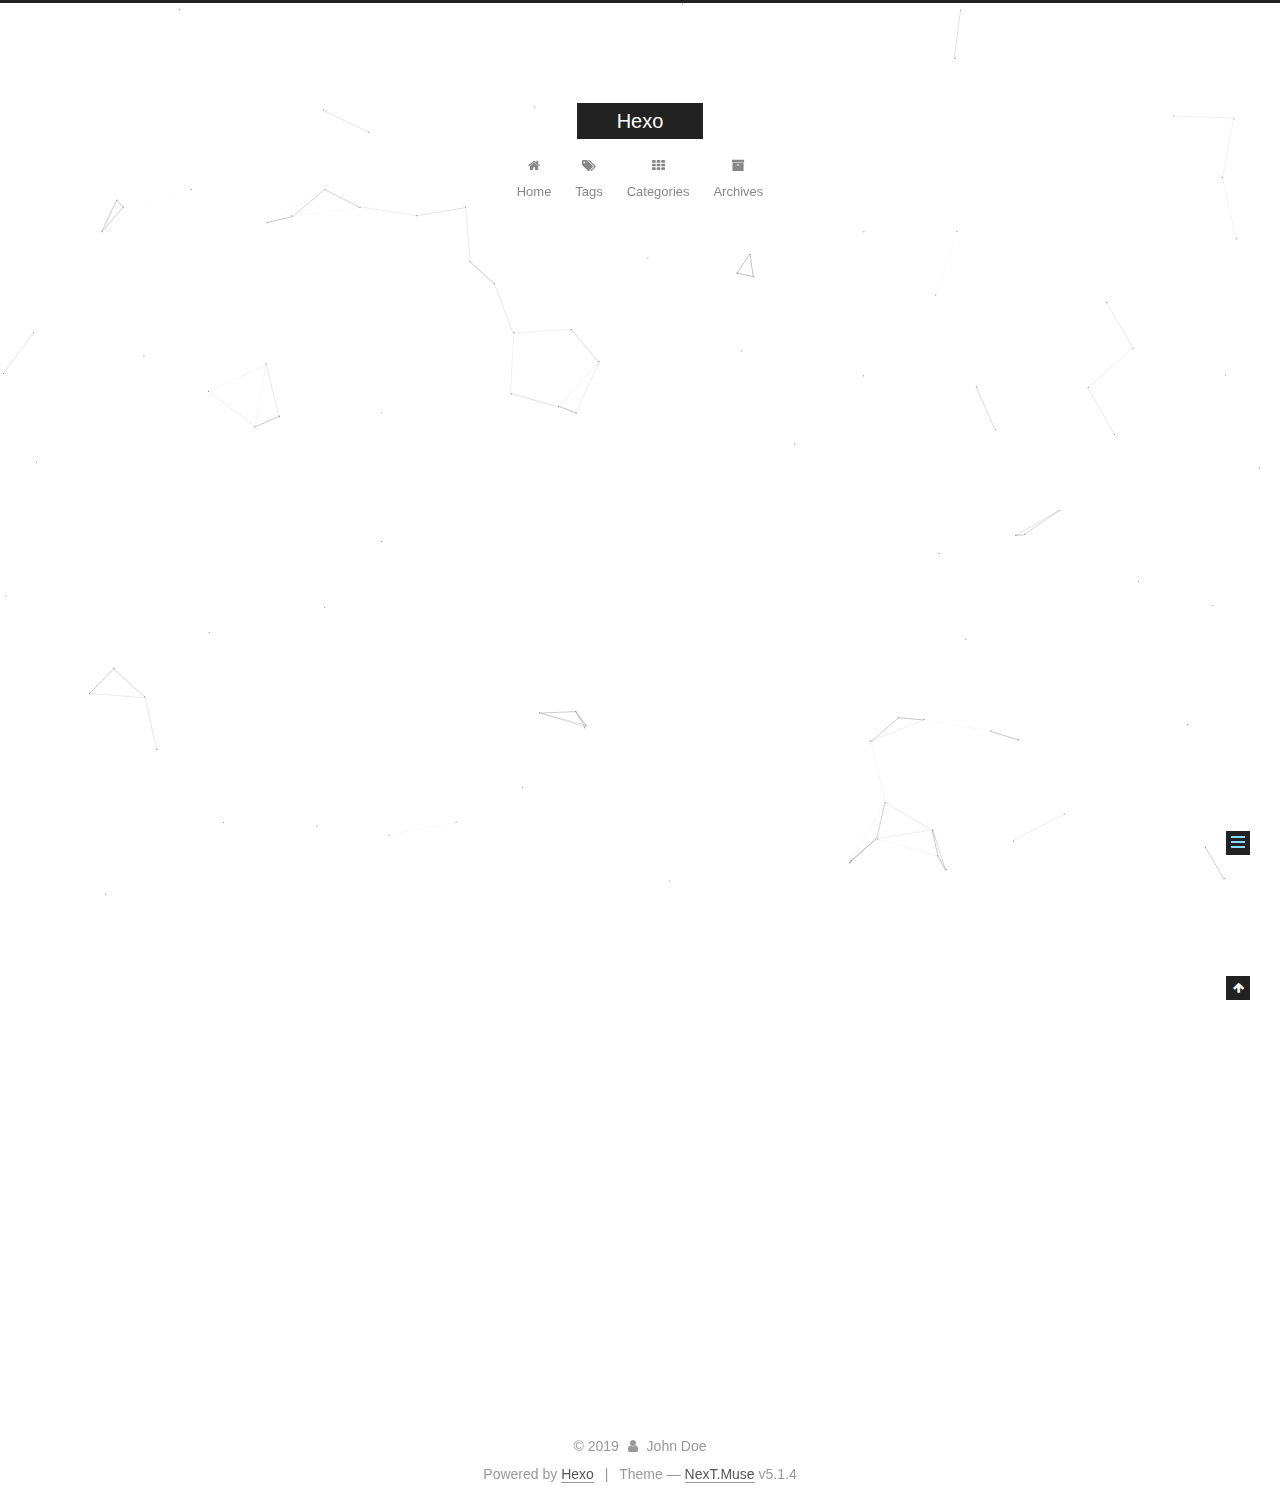
==== 2019/06/23/hello-world/index.html @ 5295f9d5 "Site updated: 2019-06-24 09:49:58" ====
<!DOCTYPE html>



  


<html class="theme-next muse use-motion" lang>
<head><meta name="generator" content="Hexo 3.9.0">
  <meta charset="UTF-8">
<meta http-equiv="X-UA-Compatible" content="IE=edge">
<meta name="viewport" content="width=device-width, initial-scale=1, maximum-scale=1">
<meta name="theme-color" content="#222">









<meta http-equiv="Cache-Control" content="no-transform">
<meta http-equiv="Cache-Control" content="no-siteapp">
















  
  
  <link href="/lib/fancybox/source/jquery.fancybox.css?v=2.1.5" rel="stylesheet" type="text/css">







<link href="/lib/font-awesome/css/font-awesome.min.css?v=4.6.2" rel="stylesheet" type="text/css">

<link href="/css/main.css?v=5.1.4" rel="stylesheet" type="text/css">


  <link rel="apple-touch-icon" sizes="180x180" href="/images/apple-touch-icon-next.png?v=5.1.4">


  <link rel="icon" type="image/png" sizes="32x32" href="/images/favicon-32x32-next.png?v=5.1.4">


  <link rel="icon" type="image/png" sizes="16x16" href="/images/favicon-16x16-next.png?v=5.1.4">


  <link rel="mask-icon" href="/images/logo.svg?v=5.1.4" color="#222">





  <meta name="keywords" content="Hexo, NexT">










<meta name="description" content="Welcome to Hexo! This is your very first post. Check documentation for more info. If you get any problems when using Hexo, you can find the answer in troubleshooting or you can ask me on GitHub. Quick">
<meta property="og:type" content="article">
<meta property="og:title" content="Hello World">
<meta property="og:url" content="http://yoursite.com/2019/06/23/hello-world/index.html">
<meta property="og:site_name" content="Hexo">
<meta property="og:description" content="Welcome to Hexo! This is your very first post. Check documentation for more info. If you get any problems when using Hexo, you can find the answer in troubleshooting or you can ask me on GitHub. Quick">
<meta property="og:locale" content="default">
<meta property="og:updated_time" content="2019-06-23T14:45:37.223Z">
<meta name="twitter:card" content="summary">
<meta name="twitter:title" content="Hello World">
<meta name="twitter:description" content="Welcome to Hexo! This is your very first post. Check documentation for more info. If you get any problems when using Hexo, you can find the answer in troubleshooting or you can ask me on GitHub. Quick">



<script type="text/javascript" id="hexo.configurations">
  var NexT = window.NexT || {};
  var CONFIG = {
    root: '/',
    scheme: 'Muse',
    version: '5.1.4',
    sidebar: {"position":"left","display":"post","offset":12,"b2t":false,"scrollpercent":false,"onmobile":false},
    fancybox: true,
    tabs: true,
    motion: {"enable":true,"async":false,"transition":{"post_block":"fadeIn","post_header":"slideDownIn","post_body":"slideDownIn","coll_header":"slideLeftIn","sidebar":"slideUpIn"}},
    duoshuo: {
      userId: '0',
      author: 'Author'
    },
    algolia: {
      applicationID: '',
      apiKey: '',
      indexName: '',
      hits: {"per_page":10},
      labels: {"input_placeholder":"Search for Posts","hits_empty":"We didn't find any results for the search: ${query}","hits_stats":"${hits} results found in ${time} ms"}
    }
  };
</script>



  <link rel="canonical" href="http://yoursite.com/2019/06/23/hello-world/">





  <title>Hello World | Hexo</title>
  








</head>

<body itemscope itemtype="http://schema.org/WebPage" lang="default">

  
  
    
  

  <div class="container sidebar-position-left page-post-detail">
    <div class="headband"></div>

    <header id="header" class="header" itemscope itemtype="http://schema.org/WPHeader">
      <div class="header-inner"><div class="site-brand-wrapper">
  <div class="site-meta ">
    

    <div class="custom-logo-site-title">
      <a href="/" class="brand" rel="start">
        <span class="logo-line-before"><i></i></span>
        <span class="site-title">Hexo</span>
        <span class="logo-line-after"><i></i></span>
      </a>
    </div>
      
        <p class="site-subtitle"></p>
      
  </div>

  <div class="site-nav-toggle">
    <button>
      <span class="btn-bar"></span>
      <span class="btn-bar"></span>
      <span class="btn-bar"></span>
    </button>
  </div>
</div>

<nav class="site-nav">
  

  
    <ul id="menu" class="menu">
      
        
        <li class="menu-item menu-item-home">
          <a href="/" rel="section">
            
              <i class="menu-item-icon fa fa-fw fa-home"></i> <br>
            
            Home
          </a>
        </li>
      
        
        <li class="menu-item menu-item-tags">
          <a href="/tags" rel="section">
            
              <i class="menu-item-icon fa fa-fw fa-tags"></i> <br>
            
            Tags
          </a>
        </li>
      
        
        <li class="menu-item menu-item-categories">
          <a href="/categories" rel="section">
            
              <i class="menu-item-icon fa fa-fw fa-th"></i> <br>
            
            Categories
          </a>
        </li>
      
        
        <li class="menu-item menu-item-archives">
          <a href="/archives" rel="section">
            
              <i class="menu-item-icon fa fa-fw fa-archive"></i> <br>
            
            Archives
          </a>
        </li>
      

      
    </ul>
  

  
</nav>



 </div>
    </header>

    <main id="main" class="main">
      <div class="main-inner">
        <div class="content-wrap">
          <div id="content" class="content">
            

  <div id="posts" class="posts-expand">
    

  

  
  
  

  <article class="post post-type-normal" itemscope itemtype="http://schema.org/Article">
  
  
  
  <div class="post-block">
    <link itemprop="mainEntityOfPage" href="http://yoursite.com/2019/06/23/hello-world/">

    <span hidden itemprop="author" itemscope itemtype="http://schema.org/Person">
      <meta itemprop="name" content="John Doe">
      <meta itemprop="description" content>
      <meta itemprop="image" content="https://navianter.github.io/images/avatar.jpeg">
    </span>

    <span hidden itemprop="publisher" itemscope itemtype="http://schema.org/Organization">
      <meta itemprop="name" content="Hexo">
    </span>

    
      <header class="post-header">

        
        
          <h1 class="post-title" itemprop="name headline">Hello World</h1>
        

        <div class="post-meta">
          <span class="post-time">
            
              <span class="post-meta-item-icon">
                <i class="fa fa-calendar-o"></i>
              </span>
              
                <span class="post-meta-item-text">Posted on</span>
              
              <time title="Post created" itemprop="dateCreated datePublished" datetime="2019-06-23T22:45:37+08:00">
                2019-06-23
              </time>
            

            

            
          </span>

          

          
            
          

          
          
             <span id="/2019/06/23/hello-world/" class="leancloud_visitors" data-flag-title="Hello World">
               <span class="post-meta-divider">|</span>
               <span class="post-meta-item-icon">
                 <i class="fa fa-eye"></i>
               </span>
               
                 <span class="post-meta-item-text">Visitors&#58;</span>
               
                 <span class="leancloud-visitors-count"></span>
             </span>
          

          

          

          

        </div>
      </header>
    

    
    
    
    <div class="post-body" itemprop="articleBody">

      
      

      
        <p>Welcome to <a href="https://hexo.io/" target="_blank" rel="noopener">Hexo</a>! This is your very first post. Check <a href="https://hexo.io/docs/" target="_blank" rel="noopener">documentation</a> for more info. If you get any problems when using Hexo, you can find the answer in <a href="https://hexo.io/docs/troubleshooting.html" target="_blank" rel="noopener">troubleshooting</a> or you can ask me on <a href="https://github.com/hexojs/hexo/issues" target="_blank" rel="noopener">GitHub</a>.</p>
<h2 id="Quick-Start"><a href="#Quick-Start" class="headerlink" title="Quick Start"></a>Quick Start</h2><h3 id="Create-a-new-post"><a href="#Create-a-new-post" class="headerlink" title="Create a new post"></a>Create a new post</h3><figure class="highlight bash"><table><tr><td class="gutter"><pre><span class="line">1</span><br></pre></td><td class="code"><pre><span class="line">$ hexo new <span class="string">"My New Post"</span></span><br></pre></td></tr></table></figure>

<p>More info: <a href="https://hexo.io/docs/writing.html" target="_blank" rel="noopener">Writing</a></p>
<h3 id="Run-server"><a href="#Run-server" class="headerlink" title="Run server"></a>Run server</h3><figure class="highlight bash"><table><tr><td class="gutter"><pre><span class="line">1</span><br></pre></td><td class="code"><pre><span class="line">$ hexo server</span><br></pre></td></tr></table></figure>

<p>More info: <a href="https://hexo.io/docs/server.html" target="_blank" rel="noopener">Server</a></p>
<h3 id="Generate-static-files"><a href="#Generate-static-files" class="headerlink" title="Generate static files"></a>Generate static files</h3><figure class="highlight bash"><table><tr><td class="gutter"><pre><span class="line">1</span><br></pre></td><td class="code"><pre><span class="line">$ hexo generate</span><br></pre></td></tr></table></figure>

<p>More info: <a href="https://hexo.io/docs/generating.html" target="_blank" rel="noopener">Generating</a></p>
<h3 id="Deploy-to-remote-sites"><a href="#Deploy-to-remote-sites" class="headerlink" title="Deploy to remote sites"></a>Deploy to remote sites</h3><figure class="highlight bash"><table><tr><td class="gutter"><pre><span class="line">1</span><br></pre></td><td class="code"><pre><span class="line">$ hexo deploy</span><br></pre></td></tr></table></figure>

<p>More info: <a href="https://hexo.io/docs/deployment.html" target="_blank" rel="noopener">Deployment</a></p>

      
    </div>
    
    
    

    

    
      <div>
        <div style="padding: 10px 0; margin: 20px auto; width: 90%; text-align: center;">
  <div>坚持原创技术分享，您的支持将鼓励我继续创作！</div>
  <button id="rewardButton" disable="enable" onclick="var qr = document.getElementById('QR'); if (qr.style.display === 'none') {qr.style.display='block';} else {qr.style.display='none'}">
    <span>Donate</span>
  </button>
  <div id="QR" style="display: none;">

    
      <div id="wechat" style="display: inline-block">
        <img id="wechat_qr" src="/images/wechatpay.jpg" alt="John Doe WeChat Pay">
        <p>WeChat Pay</p>
      </div>
    

    
      <div id="alipay" style="display: inline-block">
        <img id="alipay_qr" src="/images/alipay.jpg" alt="John Doe Alipay">
        <p>Alipay</p>
      </div>
    

    

  </div>
</div>

      </div>
    

    

    <footer class="post-footer">
      

      
      
      

      

      
      
    </footer>
  </div>
  
  
  
  </article>



    <div class="post-spread">
      
    </div>
  </div>


          </div>
          


          

  



        </div>
        
          
  
  <div class="sidebar-toggle">
    <div class="sidebar-toggle-line-wrap">
      <span class="sidebar-toggle-line sidebar-toggle-line-first"></span>
      <span class="sidebar-toggle-line sidebar-toggle-line-middle"></span>
      <span class="sidebar-toggle-line sidebar-toggle-line-last"></span>
    </div>
  </div>

  <aside id="sidebar" class="sidebar">
    
    <div class="sidebar-inner">

      

      
        <ul class="sidebar-nav motion-element">
          <li class="sidebar-nav-toc sidebar-nav-active" data-target="post-toc-wrap">
            Table of Contents
          </li>
          <li class="sidebar-nav-overview" data-target="site-overview-wrap">
            Overview
          </li>
        </ul>
      

      <section class="site-overview-wrap sidebar-panel">
        <div class="site-overview">
          <div class="site-author motion-element" itemprop="author" itemscope itemtype="http://schema.org/Person">
            
              <img class="site-author-image" itemprop="image" src="https://navianter.github.io/images/avatar.jpeg" alt="John Doe">
            
              <p class="site-author-name" itemprop="name">John Doe</p>
              <p class="site-description motion-element" itemprop="description"></p>
          </div>

          <nav class="site-state motion-element">

            
              <div class="site-state-item site-state-posts">
              
                <a href="/archives">
              
                  <span class="site-state-item-count">1</span>
                  <span class="site-state-item-name">posts</span>
                </a>
              </div>
            

            

            

          </nav>

          

          
            <div class="links-of-author motion-element">
                
                  <span class="links-of-author-item">
                    <a href="https://github.com/TransformersWsz/" target="_blank" title="GitHub">
                      
                        <i class="fa fa-fw fa-github"></i>GitHub</a>
                  </span>
                
                  <span class="links-of-author-item">
                    <a href="https://blog.csdn.net/transformer_WSZ" target="_blank" title="CSDN">
                      
                        <i class="fa fa-fw fa-crosshairs"></i>CSDN</a>
                  </span>
                
            </div>
          

          
          

          
          
            <div class="links-of-blogroll motion-element links-of-blogroll-block">
              <div class="links-of-blogroll-title">
                <i class="fa  fa-fw fa-link"></i>
                Links
              </div>
              <ul class="links-of-blogroll-list">
                
                  <li class="links-of-blogroll-item">
                    <a href="http://litten.me/" title="litten" target="_blank">litten</a>
                  </li>
                
                  <li class="links-of-blogroll-item">
                    <a href="https://blog.ibilidi.cn/" title="南溪" target="_blank">南溪</a>
                  </li>
                
                  <li class="links-of-blogroll-item">
                    <a href="https://blog.mythsman.com/" title="Myths" target="_blank">Myths</a>
                  </li>
                
                  <li class="links-of-blogroll-item">
                    <a href="https://hebin.me/" title="以夕阳落款" target="_blank">以夕阳落款</a>
                  </li>
                
                  <li class="links-of-blogroll-item">
                    <a href="https://blog.xiaohansong.com/" title="肖汉松" target="_blank">肖汉松</a>
                  </li>
                
                  <li class="links-of-blogroll-item">
                    <a href="https://imququ.com/" title="Jerry Qu" target="_blank">Jerry Qu</a>
                  </li>
                
                  <li class="links-of-blogroll-item">
                    <a href="https://heary.cn/" title="heary" target="_blank">heary</a>
                  </li>
                
                  <li class="links-of-blogroll-item">
                    <a href="https://qiyiran.github.io" title="戚逸然" target="_blank">戚逸然</a>
                  </li>
                
              </ul>
            </div>
          

          

        </div>
      </section>

      
      <!--noindex-->
        <section class="post-toc-wrap motion-element sidebar-panel sidebar-panel-active">
          <div class="post-toc">

            
              
            

            
              <div class="post-toc-content"><ol class="nav"><li class="nav-item nav-level-2"><a class="nav-link" href="#Quick-Start"><span class="nav-number">1.</span> <span class="nav-text">Quick Start</span></a><ol class="nav-child"><li class="nav-item nav-level-3"><a class="nav-link" href="#Create-a-new-post"><span class="nav-number">1.1.</span> <span class="nav-text">Create a new post</span></a></li><li class="nav-item nav-level-3"><a class="nav-link" href="#Run-server"><span class="nav-number">1.2.</span> <span class="nav-text">Run server</span></a></li><li class="nav-item nav-level-3"><a class="nav-link" href="#Generate-static-files"><span class="nav-number">1.3.</span> <span class="nav-text">Generate static files</span></a></li><li class="nav-item nav-level-3"><a class="nav-link" href="#Deploy-to-remote-sites"><span class="nav-number">1.4.</span> <span class="nav-text">Deploy to remote sites</span></a></li></ol></li></ol></div>
            

          </div>
        </section>
      <!--/noindex-->
      

      

    </div>
  </aside>


        
      </div>
    </main>

    <footer id="footer" class="footer">
      <div class="footer-inner">
        <div class="copyright">&copy; <span itemprop="copyrightYear">2019</span>
  <span class="with-love">
    <i class="fa fa-user"></i>
  </span>
  <span class="author" itemprop="copyrightHolder">John Doe</span>

  
</div>


  <div class="powered-by">Powered by <a class="theme-link" target="_blank" href="https://hexo.io">Hexo</a></div>



  <span class="post-meta-divider">|</span>



  <div class="theme-info">Theme &mdash; <a class="theme-link" target="_blank" href="https://github.com/iissnan/hexo-theme-next">NexT.Muse</a> v5.1.4</div>




        







        
      </div>
    </footer>

    
      <div class="back-to-top">
        <i class="fa fa-arrow-up"></i>
        
      </div>
    

    

  </div>

  

<script type="text/javascript">
  if (Object.prototype.toString.call(window.Promise) !== '[object Function]') {
    window.Promise = null;
  }
</script>









  


  











  
  
    <script type="text/javascript" src="/lib/jquery/index.js?v=2.1.3"></script>
  

  
  
    <script type="text/javascript" src="/lib/fastclick/lib/fastclick.min.js?v=1.0.6"></script>
  

  
  
    <script type="text/javascript" src="/lib/jquery_lazyload/jquery.lazyload.js?v=1.9.7"></script>
  

  
  
    <script type="text/javascript" src="/lib/velocity/velocity.min.js?v=1.2.1"></script>
  

  
  
    <script type="text/javascript" src="/lib/velocity/velocity.ui.min.js?v=1.2.1"></script>
  

  
  
    <script type="text/javascript" src="/lib/fancybox/source/jquery.fancybox.pack.js?v=2.1.5"></script>
  

  
  
    <script type="text/javascript" src="/lib/canvas-nest/canvas-nest.min.js"></script>
  


  


  <script type="text/javascript" src="/js/src/utils.js?v=5.1.4"></script>

  <script type="text/javascript" src="/js/src/motion.js?v=5.1.4"></script>



  
  

  
  <script type="text/javascript" src="/js/src/scrollspy.js?v=5.1.4"></script>
<script type="text/javascript" src="/js/src/post-details.js?v=5.1.4"></script>



  


  <script type="text/javascript" src="/js/src/bootstrap.js?v=5.1.4"></script>



  


  




	





  





  












  





  

  
  <script src="https://cdn1.lncld.net/static/js/av-core-mini-0.6.4.js"></script>
  <script>AV.initialize("iHuenLb712woqfKShjKM5VH7-gzGzoHsz", "h7BH7tOy1bqjlmQunWAHUIQF");</script>
  <script>
    function showTime(Counter) {
      var query = new AV.Query(Counter);
      var entries = [];
      var $visitors = $(".leancloud_visitors");

      $visitors.each(function () {
        entries.push( $(this).attr("id").trim() );
      });

      query.containedIn('url', entries);
      query.find()
        .done(function (results) {
          var COUNT_CONTAINER_REF = '.leancloud-visitors-count';

          if (results.length === 0) {
            $visitors.find(COUNT_CONTAINER_REF).text(0);
            return;
          }

          for (var i = 0; i < results.length; i++) {
            var item = results[i];
            var url = item.get('url');
            var time = item.get('time');
            var element = document.getElementById(url);

            $(element).find(COUNT_CONTAINER_REF).text(time);
          }
          for(var i = 0; i < entries.length; i++) {
            var url = entries[i];
            var element = document.getElementById(url);
            var countSpan = $(element).find(COUNT_CONTAINER_REF);
            if( countSpan.text() == '') {
              countSpan.text(0);
            }
          }
        })
        .fail(function (object, error) {
          console.log("Error: " + error.code + " " + error.message);
        });
    }

    function addCount(Counter) {
      var $visitors = $(".leancloud_visitors");
      var url = $visitors.attr('id').trim();
      var title = $visitors.attr('data-flag-title').trim();
      var query = new AV.Query(Counter);

      query.equalTo("url", url);
      query.find({
        success: function(results) {
          if (results.length > 0) {
            var counter = results[0];
            counter.fetchWhenSave(true);
            counter.increment("time");
            counter.save(null, {
              success: function(counter) {
                var $element = $(document.getElementById(url));
                $element.find('.leancloud-visitors-count').text(counter.get('time'));
              },
              error: function(counter, error) {
                console.log('Failed to save Visitor num, with error message: ' + error.message);
              }
            });
          } else {
            var newcounter = new Counter();
            /* Set ACL */
            var acl = new AV.ACL();
            acl.setPublicReadAccess(true);
            acl.setPublicWriteAccess(true);
            newcounter.setACL(acl);
            /* End Set ACL */
            newcounter.set("title", title);
            newcounter.set("url", url);
            newcounter.set("time", 1);
            newcounter.save(null, {
              success: function(newcounter) {
                var $element = $(document.getElementById(url));
                $element.find('.leancloud-visitors-count').text(newcounter.get('time'));
              },
              error: function(newcounter, error) {
                console.log('Failed to create');
              }
            });
          }
        },
        error: function(error) {
          console.log('Error:' + error.code + " " + error.message);
        }
      });
    }

    $(function() {
      var Counter = AV.Object.extend("Counter");
      if ($('.leancloud_visitors').length == 1) {
        addCount(Counter);
      } else if ($('.post-title-link').length > 1) {
        showTime(Counter);
      }
    });
  </script>



  

  

  
  

  
  


  

  

</body>
</html>
---- css/main.css ----
/* normalize.css v3.0.2 | MIT License | git.io/normalize */
html {
  font-family: sans-serif; /* 1 */
  -ms-text-size-adjust: 100%; /* 2 */
  -webkit-text-size-adjust: 100%; /* 2 */
}
body {
  margin: 0;
}
article,
aside,
details,
figcaption,
figure,
footer,
header,
hgroup,
main,
menu,
nav,
section,
summary {
  display: block;
}
audio,
canvas,
progress,
video {
  display: inline-block; /* 1 */
  vertical-align: baseline; /* 2 */
}
audio:not([controls]) {
  display: none;
  height: 0;
}
[hidden],
template {
  display: none;
}
a {
  background-color: transparent;
}
a:active,
a:hover {
  outline: 0;
}
abbr[title] {
  border-bottom: 1px dotted;
}
b,
strong {
  font-weight: bold;
}
dfn {
  font-style: italic;
}
h1 {
  font-size: 2em;
  margin: 0.67em 0;
}
mark {
  background: #ff0;
  color: #000;
}
small {
  font-size: 80%;
}
sub,
sup {
  font-size: 75%;
  line-height: 0;
  position: relative;
  vertical-align: baseline;
}
sup {
  top: -0.5em;
}
sub {
  bottom: -0.25em;
}
img {
  border: 0;
}
svg:not(:root) {
  overflow: hidden;
}
figure {
  margin: 1em 40px;
}
hr {
  -moz-box-sizing: content-box;
  box-sizing: content-box;
  height: 0;
}
pre {
  overflow: auto;
}
code,
kbd,
pre,
samp {
  font-family: monospace, monospace;
  font-size: 1em;
}
button,
input,
optgroup,
select,
textarea {
  color: inherit; /* 1 */
  font: inherit; /* 2 */
  margin: 0; /* 3 */
}
button {
  overflow: visible;
}
button,
select {
  text-transform: none;
}
button,
html input[type="button"],
input[type="reset"],
input[type="submit"] {
  -webkit-appearance: button; /* 2 */
  cursor: pointer; /* 3 */
}
button[disabled],
html input[disabled] {
  cursor: default;
}
button::-moz-focus-inner,
input::-moz-focus-inner {
  border: 0;
  padding: 0;
}
input {
  line-height: normal;
}
input[type="checkbox"],
input[type="radio"] {
  box-sizing: border-box; /* 1 */
  padding: 0; /* 2 */
}
input[type="number"]::-webkit-inner-spin-button,
input[type="number"]::-webkit-outer-spin-button {
  height: auto;
}
input[type="search"] {
  -webkit-appearance: textfield; /* 1 */
  -moz-box-sizing: content-box;
  -webkit-box-sizing: content-box; /* 2 */
  box-sizing: content-box;
}
input[type="search"]::-webkit-search-cancel-button,
input[type="search"]::-webkit-search-decoration {
  -webkit-appearance: none;
}
fieldset {
  border: 1px solid #c0c0c0;
  margin: 0 2px;
  padding: 0.35em 0.625em 0.75em;
}
legend {
  border: 0; /* 1 */
  padding: 0; /* 2 */
}
textarea {
  overflow: auto;
}
optgroup {
  font-weight: bold;
}
table {
  border-collapse: collapse;
  border-spacing: 0;
}
td,
th {
  padding: 0;
}
::selection {
  background: #262a30;
  color: #fff;
}
body {
  position: relative;
  font-family: 'Lato', "PingFang SC", "Microsoft YaHei", sans-serif;
  font-size: 14px;
  line-height: 2;
  color: #555;
  background: #fff;
}
@media (max-width: 767px) {
  body {
    padding-right: 0 !important;
  }
}
@media (min-width: 768px) and (max-width: 991px) {
  body {
    padding-right: 0 !important;
  }
}
@media (min-width: 1600px) {
  body {
    font-size: 16px;
  }
}
h1,
h2,
h3,
h4,
h5,
h6 {
  margin: 0;
  padding: 0;
  font-weight: bold;
  line-height: 1.5;
  font-family: 'Lato', "PingFang SC", "Microsoft YaHei", sans-serif;
}
h2,
h3,
h4,
h5,
h6 {
  margin: 20px 0 15px;
}
h1 {
  font-size: 22px;
}
@media (max-width: 767px) {
  h1 {
    font-size: 18px;
  }
}
h2 {
  font-size: 20px;
}
@media (max-width: 767px) {
  h2 {
    font-size: 16px;
  }
}
h3 {
  font-size: 18px;
}
@media (max-width: 767px) {
  h3 {
    font-size: 14px;
  }
}
h4 {
  font-size: 16px;
}
@media (max-width: 767px) {
  h4 {
    font-size: 12px;
  }
}
h5 {
  font-size: 14px;
}
@media (max-width: 767px) {
  h5 {
    font-size: 10px;
  }
}
h6 {
  font-size: 12px;
}
@media (max-width: 767px) {
  h6 {
    font-size: 8px;
  }
}
p {
  margin: 0 0 20px 0;
}
a {
  color: #555;
  text-decoration: none;
  outline: none;
  border-bottom: 1px solid #999;
  word-wrap: break-word;
}
a:hover {
  color: #222;
  border-bottom-color: #222;
}
blockquote {
  margin: 0;
  padding: 0;
}
img {
  display: block;
  margin: auto;
  max-width: 100%;
  height: auto;
}
hr {
  margin: 40px 0;
  height: 3px;
  border: none;
  background-color: #ddd;
  background-image: repeating-linear-gradient(-45deg, #fff, #fff 4px, transparent 4px, transparent 8px);
}
blockquote {
  padding: 0 15px;
  color: #666;
  border-left: 4px solid #ddd;
}
blockquote cite::before {
  content: "-";
  padding: 0 5px;
}
dt {
  font-weight: 700;
}
dd {
  margin: 0;
  padding: 0;
}
kbd {
  border: 1px solid #ccc;
  border-radius: 0.2em;
  box-shadow: 0.1em 0.1em 0.2em rgba(0,0,0,0.1);
  background-color: #f9f9f9;
  font-family: inherit;
  background-image: -webkit-linear-gradient(top, #eee, #fff, #eee);
  padding: 0.1em 0.3em;
  white-space: nowrap;
}
.text-left {
  text-align: left;
}
.text-center {
  text-align: center;
}
.text-right {
  text-align: right;
}
.text-justify {
  text-align: justify;
}
.text-nowrap {
  white-space: nowrap;
}
.text-lowercase {
  text-transform: lowercase;
}
.text-uppercase {
  text-transform: uppercase;
}
.text-capitalize {
  text-transform: capitalize;
}
.center-block {
  display: block;
  margin-left: auto;
  margin-right: auto;
}
.clearfix:before,
.clearfix:after {
  content: " ";
  display: table;
}
.clearfix:after {
  clear: both;
}
.pullquote {
  width: 45%;
}
.pullquote.left {
  float: left;
  margin-left: 5px;
  margin-right: 10px;
}
.pullquote.right {
  float: right;
  margin-left: 10px;
  margin-right: 5px;
}
.affix.affix.affix {
  position: fixed;
}
.translation {
  margin-top: -20px;
  font-size: 14px;
  color: #999;
}
.scrollbar-measure {
  width: 100px;
  height: 100px;
  overflow: scroll;
  position: absolute;
  top: -9999px;
}
.use-motion .motion-element {
  opacity: 0;
}
table {
  margin: 20px 0;
  width: 100%;
  border-collapse: collapse;
  border-spacing: 0;
  border: 1px solid #ddd;
  font-size: 14px;
  table-layout: fixed;
  word-wrap: break-all;
}
table>tbody>tr:nth-of-type(odd) {
  background-color: #f9f9f9;
}
table>tbody>tr:hover {
  background-color: #f5f5f5;
}
caption,
th,
td {
  padding: 8px;
  text-align: left;
  vertical-align: middle;
  font-weight: normal;
}
th,
td {
  border-bottom: 3px solid #ddd;
  border-right: 1px solid #eee;
}
th {
  padding-bottom: 10px;
  font-weight: 700;
}
td {
  border-bottom-width: 1px;
}
html,
body {
  height: 100%;
}
.container {
  position: relative;
  min-height: 100%;
}
.header-inner {
  margin: 0 auto;
  padding: 100px 0 70px;
  width: 700px;
}
@media (min-width: 1600px) {
  .container .header-inner {
    width: 900px;
  }
}
.main {
  padding-bottom: 150px;
}
.main-inner {
  margin: 0 auto;
  width: 700px;
}
@media (min-width: 1600px) {
  .container .main-inner {
    width: 900px;
  }
}
.footer {
  position: absolute;
  left: 0;
  bottom: 0;
  width: 100%;
  min-height: 50px;
}
.footer-inner {
  box-sizing: border-box;
  margin: 20px auto;
  width: 700px;
}
@media (min-width: 1600px) {
  .container .footer-inner {
    width: 900px;
  }
}
pre,
.highlight {
  overflow: auto;
  margin: 20px 0;
  padding: 0;
  font-size: 13px;
  color: #4d4d4c;
  background: #f7f7f7;
  line-height: 1.6;
}
pre,
code {
  font-family: consolas, Menlo, "PingFang SC", "Microsoft YaHei", monospace;
}
code {
  padding: 2px 4px;
  word-wrap: break-word;
  color: #555;
  background: #eee;
  border-radius: 3px;
  font-size: 13px;
}
pre {
  padding: 10px;
}
pre code {
  padding: 0;
  color: #4d4d4c;
  background: none;
  text-shadow: none;
}
.highlight {
  border-radius: 1px;
}
.highlight pre {
  border: none;
  margin: 0;
  padding: 10px 0;
}
.highlight table {
  margin: 0;
  width: auto;
  border: none;
}
.highlight td {
  border: none;
  padding: 0;
}
.highlight figcaption {
  font-size: 1em;
  color: #4d4d4c;
  line-height: 1em;
  margin-bottom: 1em;
}
.highlight figcaption:before,
.highlight figcaption:after {
  content: " ";
  display: table;
}
.highlight figcaption:after {
  clear: both;
}
.highlight figcaption a {
  float: right;
  color: #4d4d4c;
}
.highlight figcaption a:hover {
  border-bottom-color: #4d4d4c;
}
.highlight .gutter pre {
  padding-left: 10px;
  padding-right: 10px;
  color: #869194;
  text-align: right;
  background-color: #eff2f3;
}
.highlight .code pre {
  width: 100%;
  padding-left: 10px;
  padding-right: 10px;
  background-color: #f7f7f7;
}
.highlight .line {
  height: 20px;
}
.gutter {
  -webkit-user-select: none;
  -moz-user-select: none;
  -ms-user-select: none;
  user-select: none;
}
.gist table {
  width: auto;
}
.gist table td {
  border: none;
}
pre .deletion {
  background: #fdd;
}
pre .addition {
  background: #dfd;
}
pre .meta {
  color: #8959a8;
}
pre .comment {
  color: #8e908c;
}
pre .variable,
pre .attribute,
pre .tag,
pre .regexp,
pre .ruby .constant,
pre .xml .tag .title,
pre .xml .pi,
pre .xml .doctype,
pre .html .doctype,
pre .css .id,
pre .css .class,
pre .css .pseudo {
  color: #c82829;
}
pre .number,
pre .preprocessor,
pre .built_in,
pre .literal,
pre .params,
pre .constant,
pre .command {
  color: #f5871f;
}
pre .ruby .class .title,
pre .css .rules .attribute,
pre .string,
pre .value,
pre .inheritance,
pre .header,
pre .ruby .symbol,
pre .xml .cdata,
pre .special,
pre .number,
pre .formula {
  color: #718c00;
}
pre .title,
pre .css .hexcolor {
  color: #3e999f;
}
pre .function,
pre .python .decorator,
pre .python .title,
pre .ruby .function .title,
pre .ruby .title .keyword,
pre .perl .sub,
pre .javascript .title,
pre .coffeescript .title {
  color: #4271ae;
}
pre .keyword,
pre .javascript .function {
  color: #8959a8;
}
.full-image.full-image.full-image.full-image {
  border: none;
  max-width: 100%;
  width: auto;
  margin: 20px auto 25px;
}
@media (min-width: 992px) {
  .full-image.full-image.full-image.full-image {
    max-width: none;
    width: 110%;
    margin: 25px -5%;
  }
}
.blockquote-center,
.page-home .post-type-quote blockquote,
.page-post-detail .post-type-quote blockquote {
  position: relative;
  margin: 40px 0;
  padding: 0;
  border-left: none;
  text-align: center;
}
.blockquote-center::before,
.page-home .post-type-quote blockquote::before,
.page-post-detail .post-type-quote blockquote::before,
.blockquote-center::after,
.page-home .post-type-quote blockquote::after,
.page-post-detail .post-type-quote blockquote::after {
  position: absolute;
  content: ' ';
  display: block;
  width: 100%;
  height: 24px;
  opacity: 0.2;
  background-repeat: no-repeat;
  background-position: 0 -6px;
  background-size: 22px 22px;
}
.blockquote-center::before,
.page-home .post-type-quote blockquote::before,
.page-post-detail .post-type-quote blockquote::before {
  top: -20px;
  background-image: url("../images/quote-l.svg");
  border-top: 1px solid #ccc;
}
.blockquote-center::after,
.page-home .post-type-quote blockquote::after,
.page-post-detail .post-type-quote blockquote::after {
  bottom: -20px;
  background-image: url("../images/quote-r.svg");
  border-bottom: 1px solid #ccc;
  background-position: 100% 8px;
}
.blockquote-center p,
.page-home .post-type-quote blockquote p,
.page-post-detail .post-type-quote blockquote p,
.blockquote-center div,
.page-home .post-type-quote blockquote div,
.page-post-detail .post-type-quote blockquote div {
  text-align: center;
}
.post .post-body .group-picture img {
  box-sizing: border-box;
  padding: 0 3px;
  border: none;
}
.post .group-picture-row {
  overflow: hidden;
  margin-top: 6px;
}
.post .group-picture-row:first-child {
  margin-top: 0;
}
.post .group-picture-column {
  float: left;
}
.page-post-detail .post-body .group-picture-column {
  float: none;
  margin-top: 10px;
  width: auto !important;
}
.page-post-detail .post-body .group-picture-column img {
  margin: 0 auto;
}
.page-archive .group-picture-container {
  overflow: hidden;
}
.page-archive .group-picture-row {
  float: left;
}
.page-archive .group-picture-row:first-child {
  margin-top: 6px;
}
.page-archive .group-picture-column {
  max-width: 150px;
  max-height: 150px;
}
.post-body .note {
  position: relative;
  padding: 15px;
  margin-bottom: 20px;
  border: 1px solid #eee;
  border-left-width: 5px;
  border-radius: 3px;
}
.post-body .note h2,
.post-body .note h3,
.post-body .note h4,
.post-body .note h5,
.post-body .note h6 {
  margin-top: 0;
  margin-bottom: 0;
  border-bottom: initial;
  padding-top: 0 !important;
}
.post-body .note p:first-child,
.post-body .note ul:first-child,
.post-body .note ol:first-child,
.post-body .note table:first-child,
.post-body .note pre:first-child,
.post-body .note blockquote:first-child {
  margin-top: 0;
}
.post-body .note p:last-child,
.post-body .note ul:last-child,
.post-body .note ol:last-child,
.post-body .note table:last-child,
.post-body .note pre:last-child,
.post-body .note blockquote:last-child {
  margin-bottom: 0;
}
.post-body .note.default {
  border-left-color: #777;
}
.post-body .note.default h2,
.post-body .note.default h3,
.post-body .note.default h4,
.post-body .note.default h5,
.post-body .note.default h6 {
  color: #777;
}
.post-body .note.primary {
  border-left-color: #6f42c1;
}
.post-body .note.primary h2,
.post-body .note.primary h3,
.post-body .note.primary h4,
.post-body .note.primary h5,
.post-body .note.primary h6 {
  color: #6f42c1;
}
.post-body .note.info {
  border-left-color: #428bca;
}
.post-body .note.info h2,
.post-body .note.info h3,
.post-body .note.info h4,
.post-body .note.info h5,
.post-body .note.info h6 {
  color: #428bca;
}
.post-body .note.success {
  border-left-color: #5cb85c;
}
.post-body .note.success h2,
.post-body .note.success h3,
.post-body .note.success h4,
.post-body .note.success h5,
.post-body .note.success h6 {
  color: #5cb85c;
}
.post-body .note.warning {
  border-left-color: #f0ad4e;
}
.post-body .note.warning h2,
.post-body .note.warning h3,
.post-body .note.warning h4,
.post-body .note.warning h5,
.post-body .note.warning h6 {
  color: #f0ad4e;
}
.post-body .note.danger {
  border-left-color: #d9534f;
}
.post-body .note.danger h2,
.post-body .note.danger h3,
.post-body .note.danger h4,
.post-body .note.danger h5,
.post-body .note.danger h6 {
  color: #d9534f;
}
.post-body .label {
  display: inline;
  padding: 0 2px;
  white-space: nowrap;
}
.post-body .label.default {
  background-color: #f0f0f0;
}
.post-body .label.primary {
  background-color: #efe6f7;
}
.post-body .label.info {
  background-color: #e5f2f8;
}
.post-body .label.success {
  background-color: #e7f4e9;
}
.post-body .label.warning {
  background-color: #fcf6e1;
}
.post-body .label.danger {
  background-color: #fae8eb;
}
.post-body .tabs {
  position: relative;
  display: block;
  margin-bottom: 20px;
  padding-top: 10px;
}
.post-body .tabs ul.nav-tabs {
  margin: 0;
  padding: 0;
  display: flex;
  margin-bottom: -1px;
}
@media (max-width: 413px) {
  .post-body .tabs ul.nav-tabs {
    display: block;
    margin-bottom: 5px;
  }
}
.post-body .tabs ul.nav-tabs li.tab {
  list-style-type: none !important;
  margin: 0 0.25em 0 0;
  border-top: 3px solid transparent;
  border-left: 1px solid transparent;
  border-right: 1px solid transparent;
}
@media (max-width: 413px) {
  .post-body .tabs ul.nav-tabs li.tab {
    margin: initial;
    border-top: 1px solid transparent;
    border-left: 3px solid transparent;
    border-right: 1px solid transparent;
    border-bottom: 1px solid transparent;
  }
}
.post-body .tabs ul.nav-tabs li.tab a {
  outline: 0;
  border-bottom: initial;
  display: block;
  line-height: 1.8em;
  padding: 0.25em 0.75em;
  transition-duration: 0.2s;
  transition-timing-function: ease-out;
  transition-delay: 0s;
}
.post-body .tabs ul.nav-tabs li.tab a i {
  width: 1.285714285714286em;
}
.post-body .tabs ul.nav-tabs li.tab.active {
  border-top: 3px solid #fc6423;
  border-left: 1px solid #ddd;
  border-right: 1px solid #ddd;
  background-color: #fff;
}
@media (max-width: 413px) {
  .post-body .tabs ul.nav-tabs li.tab.active {
    border-top: 1px solid #ddd;
    border-left: 3px solid #fc6423;
    border-right: 1px solid #ddd;
    border-bottom: 1px solid #ddd;
  }
}
.post-body .tabs ul.nav-tabs li.tab.active a {
  cursor: default;
  color: #555;
}
.post-body .tabs .tab-content {
  background-color: #fff;
}
.post-body .tabs .tab-content .tab-pane {
  border: 1px solid #ddd;
  padding: 20px 20px 0 20px;
}
.post-body .tabs .tab-content .tab-pane:not(.active) {
  display: none !important;
}
.post-body .tabs .tab-content .tab-pane.active {
  display: block !important;
}
.btn {
  display: inline-block;
  padding: 0 20px;
  font-size: 14px;
  color: #fff;
  background: #222;
  border: 2px solid #222;
  text-decoration: none;
  border-radius: 0;
  transition-property: background-color;
  transition-duration: 0.2s;
  transition-timing-function: ease-in-out;
  transition-delay: 0s;
  line-height: 2;
}
.btn:hover {
  border-color: #222;
  color: #222;
  background: #fff;
}
.btn +.btn {
  margin: 0 0 8px 8px;
}
.btn .fa-fw {
  width: 1.285714285714286em;
  text-align: left;
}
.btn-bar {
  display: block;
  width: 22px;
  height: 2px;
  background: #555;
  border-radius: 1px;
}
.btn-bar+.btn-bar {
  margin-top: 4px;
}
.pagination {
  margin: 120px 0 40px;
  text-align: center;
  border-top: 1px solid #eee;
}
.page-number-basic,
.pagination .prev,
.pagination .next,
.pagination .page-number,
.pagination .space {
  display: inline-block;
  position: relative;
  top: -1px;
  margin: 0 10px;
  padding: 0 11px;
}
@media (max-width: 767px) {
  .page-number-basic,
  .pagination .prev,
  .pagination .next,
  .pagination .page-number,
  .pagination .space {
    margin: 0 5px;
  }
}
.pagination .prev,
.pagination .next,
.pagination .page-number {
  border-bottom: 0;
  border-top: 1px solid #eee;
  transition-property: border-color;
  transition-duration: 0.2s;
  transition-timing-function: ease-in-out;
  transition-delay: 0s;
}
.pagination .prev:hover,
.pagination .next:hover,
.pagination .page-number:hover {
  border-top-color: #222;
}
.pagination .space {
  padding: 0;
  margin: 0;
}
.pagination .prev {
  margin-left: 0;
}
.pagination .next {
  margin-right: 0;
}
.pagination .page-number.current {
  color: #fff;
  background: #ccc;
  border-top-color: #ccc;
}
@media (max-width: 767px) {
  .pagination {
    border-top: none;
  }
  .pagination .prev,
  .pagination .next,
  .pagination .page-number {
    margin-bottom: 10px;
    border-top: 0;
    border-bottom: 1px solid #eee;
    padding: 0 10px;
  }
  .pagination .prev:hover,
  .pagination .next:hover,
  .pagination .page-number:hover {
    border-bottom-color: #222;
  }
}
.comments {
  margin: 60px 20px 0;
}
.tag-cloud {
  text-align: center;
}
.tag-cloud a {
  display: inline-block;
  margin: 10px;
}
.back-to-top {
  box-sizing: border-box;
  position: fixed;
  bottom: -100px;
  right: 30px;
  z-index: 1050;
  padding: 0 6px;
  width: 24px;
  background: #222;
  font-size: 12px;
  opacity: 1;
  color: #fff;
  cursor: pointer;
  text-align: center;
  -webkit-transform: translateZ(0);
  transition-property: bottom;
  transition-duration: 0.2s;
  transition-timing-function: ease-in-out;
  transition-delay: 0s;
}
@media (min-width: 768px) and (max-width: 991px) {
  .back-to-top {
    display: none !important;
  }
}
@media (max-width: 767px) {
  .back-to-top {
    display: none !important;
  }
}
.back-to-top.back-to-top-on {
  bottom: 19px;
}
.header {
  background: transparent;
}
.header-inner {
  position: relative;
}
.headband {
  height: 3px;
  background: #222;
}
.site-meta {
  margin: 0;
  text-align: center;
}
@media (max-width: 767px) {
  .site-meta {
    text-align: center;
  }
}
.brand {
  position: relative;
  display: inline-block;
  padding: 0 40px;
  color: #fff;
  background: #222;
  border-bottom: none;
}
.brand:hover {
  color: #fff;
}
.logo {
  display: inline-block;
  margin-right: 5px;
  line-height: 36px;
  vertical-align: top;
}
.site-title {
  display: inline-block;
  vertical-align: top;
  line-height: 36px;
  font-size: 20px;
  font-weight: normal;
  font-family: 'Lato', "PingFang SC", "Microsoft YaHei", sans-serif;
}
.site-subtitle {
  margin-top: 10px;
  font-size: 13px;
  color: #999;
}
.use-motion .brand {
  opacity: 0;
}
.use-motion .logo,
.use-motion .site-title,
.use-motion .site-subtitle {
  opacity: 0;
  position: relative;
  top: -10px;
}
.site-nav-toggle {
  display: none;
  position: absolute;
  top: 10px;
  left: 10px;
}
@media (max-width: 767px) {
  .site-nav-toggle {
    display: block;
  }
}
.site-nav-toggle button {
  margin-top: 2px;
  padding: 9px 10px;
  background: transparent;
  border: none;
}
@media (max-width: 767px) {
  .site-nav {
    display: none;
    margin: 0 -10px;
    padding: 0 10px;
    clear: both;
    border-top: 1px solid #ddd;
  }
}
@media (min-width: 768px) and (max-width: 991px) {
  .site-nav {
    display: block !important;
  }
}
@media (min-width: 992px) {
  .site-nav {
    display: block !important;
  }
}
.menu {
  margin-top: 20px;
  padding-left: 0;
  text-align: center;
}
.menu .menu-item {
  display: inline-block;
  margin: 0 10px;
  list-style: none;
}
@media screen and (max-width: 767px) {
  .menu .menu-item {
    margin-top: 10px;
  }
}
.menu .menu-item a {
  display: block;
  font-size: 13px;
  line-height: inherit;
  border-bottom: 1px solid transparent;
  transition-property: border-color;
  transition-duration: 0.2s;
  transition-timing-function: ease-in-out;
  transition-delay: 0s;
}
.menu .menu-item a:hover {
  border-bottom-color: #222;
}
.menu .menu-item .fa {
  margin-right: 5px;
}
.use-motion .menu-item {
  opacity: 0;
}
.post-body {
  font-family: 'Lato', "PingFang SC", "Microsoft YaHei", sans-serif;
}
@media (max-width: 767px) {
  .post-body {
    word-break: break-word;
  }
}
.post-body .fancybox img {
  display: block !important;
  margin: 0 auto;
  cursor: pointer;
  cursor: zoom-in;
  cursor: -webkit-zoom-in;
}
.post-body .image-caption,
.post-body .figure .caption {
  margin: -20px auto 15px;
  text-align: center;
  font-size: 14px;
  color: #999;
  font-weight: bold;
  line-height: 1;
}
.post-sticky-flag {
  display: inline-block;
  font-size: 16px;
  -ms-transform: rotate(30deg);
  -webkit-transform: rotate(30deg);
  -moz-transform: rotate(30deg);
  -ms-transform: rotate(30deg);
  -o-transform: rotate(30deg);
  transform: rotate(30deg);
}
.use-motion .post-block,
.use-motion .pagination,
.use-motion .comments {
  opacity: 0;
}
.use-motion .post-header {
  opacity: 0;
}
.use-motion .post-body {
  opacity: 0;
}
.use-motion .collection-title {
  opacity: 0;
}
.posts-expand {
  padding-top: 40px;
}
@media (max-width: 767px) {
  .posts-expand {
    margin: 0 20px;
  }
  .post-body pre .gutter pre {
    padding-right: 10px;
  }
  .post-body .highlight {
    margin-left: 0px;
    margin-right: 0px;
    padding: 0;
  }
  .post-body .highlight .gutter pre {
    padding-right: 10px;
  }
}
@media (min-width: 992px) {
  .posts-expand .post-body {
    text-align: justify;
  }
}
.posts-expand .post-body h2,
.posts-expand .post-body h3,
.posts-expand .post-body h4,
.posts-expand .post-body h5,
.posts-expand .post-body h6 {
  padding-top: 10px;
}
.posts-expand .post-body h2 .header-anchor,
.posts-expand .post-body h3 .header-anchor,
.posts-expand .post-body h4 .header-anchor,
.posts-expand .post-body h5 .header-anchor,
.posts-expand .post-body h6 .header-anchor {
  float: right;
  margin-left: 10px;
  color: #ccc;
  border-bottom-style: none;
  visibility: hidden;
}
.posts-expand .post-body h2 .header-anchor:hover,
.posts-expand .post-body h3 .header-anchor:hover,
.posts-expand .post-body h4 .header-anchor:hover,
.posts-expand .post-body h5 .header-anchor:hover,
.posts-expand .post-body h6 .header-anchor:hover {
  color: inherit;
}
.posts-expand .post-body h2:hover .header-anchor,
.posts-expand .post-body h3:hover .header-anchor,
.posts-expand .post-body h4:hover .header-anchor,
.posts-expand .post-body h5:hover .header-anchor,
.posts-expand .post-body h6:hover .header-anchor {
  visibility: visible;
}
.posts-expand .post-body ul li {
  list-style: circle;
}
.posts-expand .post-body img {
  box-sizing: border-box;
  margin: auto;
  padding: 3px;
  border: 1px solid #ddd;
}
.posts-expand .post-body .fancybox img {
  margin: 0 auto 25px;
}
@media (max-width: 767px) {
  .posts-collapse {
    margin: 0 20px;
  }
  .posts-collapse .post-title,
  .posts-collapse .post-meta {
    display: block;
    width: auto;
    text-align: left;
  }
}
.posts-collapse {
  position: relative;
  z-index: 1010;
  margin-left: 55px;
}
.posts-collapse::after {
  content: " ";
  position: absolute;
  top: 20px;
  left: 0;
  margin-left: -2px;
  width: 4px;
  height: 100%;
  background: #f5f5f5;
  z-index: -1;
}
@media (max-width: 767px) {
  .posts-collapse {
    margin: 0 20px;
  }
}
.posts-collapse .collection-title {
  position: relative;
  margin: 60px 0;
}
.posts-collapse .collection-title h1,
.posts-collapse .collection-title h2 {
  margin-left: 20px;
}
.posts-collapse .collection-title small {
  color: #bbb;
  margin-left: 5px;
}
.posts-collapse .collection-title::before {
  content: " ";
  position: absolute;
  left: 0;
  top: 50%;
  margin-left: -4px;
  margin-top: -4px;
  width: 8px;
  height: 8px;
  background: #bbb;
  border-radius: 50%;
}
.posts-collapse .post {
  margin: 30px 0;
}
.posts-collapse .post-header {
  position: relative;
  transition-duration: 0.2s;
  transition-timing-function: ease-in-out;
  transition-delay: 0s;
  transition-property: border;
  border-bottom: 1px dashed #ccc;
}
.posts-collapse .post-header::before {
  content: " ";
  position: absolute;
  left: 0;
  top: 12px;
  width: 6px;
  height: 6px;
  margin-left: -4px;
  background: #bbb;
  border-radius: 50%;
  border: 1px solid #fff;
  transition-duration: 0.2s;
  transition-timing-function: ease-in-out;
  transition-delay: 0s;
  transition-property: background;
}
.posts-collapse .post-header:hover {
  border-bottom-color: #666;
}
.posts-collapse .post-header:hover::before {
  background: #222;
}
.posts-collapse .post-meta {
  position: absolute;
  font-size: 12px;
  left: 20px;
  top: 5px;
}
.posts-collapse .post-comments-count {
  display: none;
}
.posts-collapse .post-title {
  margin-left: 60px;
  font-size: 16px;
  font-weight: normal;
  line-height: inherit;
}
.posts-collapse .post-title::after {
  margin-left: 3px;
  opacity: 0.6;
}
.posts-collapse .post-title a {
  color: #666;
  border-bottom: none;
}
.page-home .post-type-quote .post-header,
.page-post-detail .post-type-quote .post-header,
.page-home .post-type-quote .post-tags,
.page-post-detail .post-type-quote .post-tags {
  display: none;
}
.posts-expand .post-title {
  text-align: center;
  word-break: break-word;
  font-weight: 400;
}
.posts-expand .post-title-link {
  display: inline-block;
  position: relative;
  color: #555;
  border-bottom: none;
  line-height: 1.2;
  vertical-align: top;
}
.posts-expand .post-title-link::before {
  content: "";
  position: absolute;
  width: 100%;
  height: 2px;
  bottom: 0;
  left: 0;
  background-color: #000;
  visibility: hidden;
  -webkit-transform: scaleX(0);
  -moz-transform: scaleX(0);
  -ms-transform: scaleX(0);
  -o-transform: scaleX(0);
  transform: scaleX(0);
  transition-duration: 0.2s;
  transition-timing-function: ease-in-out;
  transition-delay: 0s;
}
.posts-expand .post-title-link:hover::before {
  visibility: visible;
  -webkit-transform: scaleX(1);
  -moz-transform: scaleX(1);
  -ms-transform: scaleX(1);
  -o-transform: scaleX(1);
  transform: scaleX(1);
}
.posts-expand .post-title-link .fa {
  font-size: 16px;
}
.posts-expand .post-meta {
  margin: 3px 0 60px 0;
  color: #999;
  font-family: 'Lato', "PingFang SC", "Microsoft YaHei", sans-serif;
  font-size: 12px;
  text-align: center;
}
.posts-expand .post-meta .post-category-list {
  display: inline-block;
  margin: 0;
  padding: 3px;
}
.posts-expand .post-meta .post-category-list-link {
  color: #999;
}
.posts-expand .post-meta .post-description {
  font-size: 14px;
  margin-top: 2px;
}
.post-meta-divider {
  margin: 0 0.5em;
}
.post-meta-item-icon {
  margin-right: 3px;
}
@media (min-width: 768px) and (max-width: 991px) {
  .post-meta-item-icon {
    display: inline-block;
  }
}
@media (max-width: 767px) {
  .post-meta-item-icon {
    display: inline-block;
  }
}
@media (min-width: 768px) and (max-width: 991px) {
  .post-meta-item-text {
    display: none;
  }
}
@media (max-width: 767px) {
  .post-meta-item-text {
    display: none;
  }
}
@media (max-width: 767px) {
  .posts-expand .post-comments-count {
    display: none;
  }
}
.post-button {
  margin-top: 40px;
}
.posts-expand .post-tags {
  margin-top: 40px;
  text-align: center;
}
.posts-expand .post-tags a {
  display: inline-block;
  margin-right: 10px;
  font-size: 13px;
}
.post-nav {
  display: table;
  margin-top: 15px;
  width: 100%;
  border-top: 1px solid #eee;
}
.post-nav-divider {
  display: table-cell;
  width: 10%;
}
.post-nav-item {
  display: table-cell;
  padding: 10px 0 0 0;
  width: 45%;
  vertical-align: top;
}
.post-nav-item a {
  position: relative;
  display: block;
  line-height: 25px;
  font-size: 14px;
  color: #555;
  border-bottom: none;
}
.post-nav-item a:hover {
  color: #222;
  border-bottom: none;
}
.post-nav-item a:active {
  top: 2px;
}
.post-nav-item .fa {
  position: absolute;
  top: 8px;
  left: 0;
  font-size: 12px;
}
.post-nav-next a {
  padding-left: 15px;
}
.post-nav-prev {
  text-align: right;
}
.post-nav-prev a {
  padding-right: 15px;
}
.post-nav-prev .fa {
  right: 0;
  left: auto;
}
.posts-expand .post-eof {
  display: block;
  margin: 80px auto 60px;
  width: 8%;
  height: 1px;
  background: #ccc;
  text-align: center;
}
.post:last-child .post-eof.post-eof.post-eof {
  display: none;
}
.post-gallery {
  display: table;
  table-layout: fixed;
  width: 100%;
  border-collapse: separate;
}
.post-gallery-row {
  display: table-row;
}
.post-gallery .post-gallery-img {
  display: table-cell;
  text-align: center;
  vertical-align: middle;
  border: none;
}
.post-gallery .post-gallery-img img {
  max-width: 100%;
  max-height: 100%;
  border: none;
}
.fancybox-close,
.fancybox-close:hover {
  border: none;
}
#rewardButton {
  cursor: pointer;
  border: 0;
  outline: 0;
  border-radius: 5px;
  padding: 0;
  margin: 0;
  letter-spacing: normal;
  text-transform: none;
  text-indent: 0px;
  text-shadow: none;
}
#rewardButton span {
  display: inline-block;
  width: 80px;
  height: 35px;
  border-radius: 5px;
  color: #fff;
  font-weight: 400;
  font-style: normal;
  font-variant: normal;
  font-stretch: normal;
  font-size: 18px;
  font-family: "Microsoft Yahei";
  background: #f44336;
}
#rewardButton span:hover {
  background: #f7877f;
}
#QR {
  padding-top: 20px;
}
#QR a {
  border: 0;
}
#QR img {
  width: 180px;
  max-width: 100%;
  display: inline-block;
  margin: 0.8em 2em 0 2em;
}
#wechat:hover p {
  animation: roll 0.1s infinite linear;
  -webkit-animation: roll 0.1s infinite linear;
  -moz-animation: roll 0.1s infinite linear;
}
#alipay:hover p {
  animation: roll 0.1s infinite linear;
  -webkit-animation: roll 0.1s infinite linear;
  -moz-animation: roll 0.1s infinite linear;
}
#bitcoin:hover p {
  animation: roll 0.1s infinite linear;
  -webkit-animation: roll 0.1s infinite linear;
  -moz-animation: roll 0.1s infinite linear;
}
@-moz-keyframes roll {
  from {
    -webkit-transform: rotateZ(30deg);
    -moz-transform: rotateZ(30deg);
    -ms-transform: rotateZ(30deg);
    -o-transform: rotateZ(30deg);
    transform: rotateZ(30deg);
  }
  to {
    -webkit-transform: rotateZ(-30deg);
    -moz-transform: rotateZ(-30deg);
    -ms-transform: rotateZ(-30deg);
    -o-transform: rotateZ(-30deg);
    transform: rotateZ(-30deg);
  }
}
@-webkit-keyframes roll {
  from {
    -webkit-transform: rotateZ(30deg);
    -moz-transform: rotateZ(30deg);
    -ms-transform: rotateZ(30deg);
    -o-transform: rotateZ(30deg);
    transform: rotateZ(30deg);
  }
  to {
    -webkit-transform: rotateZ(-30deg);
    -moz-transform: rotateZ(-30deg);
    -ms-transform: rotateZ(-30deg);
    -o-transform: rotateZ(-30deg);
    transform: rotateZ(-30deg);
  }
}
@-o-keyframes roll {
  from {
    -webkit-transform: rotateZ(30deg);
    -moz-transform: rotateZ(30deg);
    -ms-transform: rotateZ(30deg);
    -o-transform: rotateZ(30deg);
    transform: rotateZ(30deg);
  }
  to {
    -webkit-transform: rotateZ(-30deg);
    -moz-transform: rotateZ(-30deg);
    -ms-transform: rotateZ(-30deg);
    -o-transform: rotateZ(-30deg);
    transform: rotateZ(-30deg);
  }
}
@keyframes roll {
  from {
    -webkit-transform: rotateZ(30deg);
    -moz-transform: rotateZ(30deg);
    -ms-transform: rotateZ(30deg);
    -o-transform: rotateZ(30deg);
    transform: rotateZ(30deg);
  }
  to {
    -webkit-transform: rotateZ(-30deg);
    -moz-transform: rotateZ(-30deg);
    -ms-transform: rotateZ(-30deg);
    -o-transform: rotateZ(-30deg);
    transform: rotateZ(-30deg);
  }
}
.rtl.post-body p,
.rtl.post-body a,
.rtl.post-body h1,
.rtl.post-body h2,
.rtl.post-body h3,
.rtl.post-body h4,
.rtl.post-body h5,
.rtl.post-body h6,
.rtl.post-body li,
.rtl.post-body ul,
.rtl.post-body ol {
  direction: rtl;
  font-family: UKIJ Ekran;
}
.rtl.post-title {
  font-family: UKIJ Ekran;
}
.sidebar {
  position: fixed;
  right: 0;
  top: 0;
  bottom: 0;
  width: 0;
  z-index: 1040;
  box-shadow: inset 0 2px 6px #000;
  background: #222;
  -webkit-transform: translateZ(0);
}
.sidebar a {
  color: #999;
  border-bottom-color: #555;
}
.sidebar a:hover {
  color: #eee;
}
@media (min-width: 768px) and (max-width: 991px) {
  .sidebar {
    display: none !important;
  }
}
@media (max-width: 767px) {
  .sidebar {
    display: none !important;
  }
}
.sidebar-inner {
  position: relative;
  padding: 20px 10px;
  color: #999;
  text-align: center;
}
.site-overview-wrap {
  overflow: hidden;
}
.site-overview {
  overflow-y: auto;
  overflow-x: hidden;
}
.sidebar-toggle {
  position: fixed;
  right: 30px;
  bottom: 45px;
  width: 14px;
  height: 14px;
  padding: 5px;
  background: #222;
  line-height: 0;
  z-index: 1050;
  cursor: pointer;
  -webkit-transform: translateZ(0);
}
@media (min-width: 768px) and (max-width: 991px) {
  .sidebar-toggle {
    display: none !important;
  }
}
@media (max-width: 767px) {
  .sidebar-toggle {
    display: none !important;
  }
}
.sidebar-toggle-line {
  position: relative;
  display: inline-block;
  vertical-align: top;
  height: 2px;
  width: 100%;
  background: #fff;
  margin-top: 3px;
}
.sidebar-toggle-line:first-child {
  margin-top: 0;
}
.site-author-image {
  display: block;
  margin: 0 auto;
  padding: 2px;
  max-width: 96px;
  height: auto;
  border: 2px solid #333;
}
.site-author-name {
  margin: 5px 0 0;
  text-align: center;
  color: #f5f5f5;
  font-weight: normal;
}
.site-description {
  margin-top: 5px;
  text-align: center;
  font-size: 14px;
  color: #999;
}
.site-state {
  overflow: hidden;
  line-height: 1.4;
  white-space: nowrap;
  text-align: center;
}
.site-state-item {
  display: inline-block;
  padding: 0 15px;
  border-left: 1px solid #333;
}
.site-state-item:first-child {
  border-left: none;
}
.site-state-item a {
  border-bottom: none;
}
.site-state-item-count {
  display: block;
  text-align: center;
  color: inherit;
  font-weight: 600;
  font-size: 18px;
}
.site-state-item-name {
  font-size: 13px;
  color: inherit;
}
.feed-link {
  margin-top: 20px;
}
.feed-link a {
  display: inline-block;
  padding: 0 15px;
  color: #fc6423;
  border: 1px solid #fc6423;
  border-radius: 4px;
}
.feed-link a i {
  color: #fc6423;
  font-size: 14px;
}
.feed-link a:hover {
  color: #fff;
  background: #fc6423;
}
.feed-link a:hover i {
  color: #fff;
}
.links-of-author {
  margin-top: 20px;
}
.links-of-author a {
  display: inline-block;
  vertical-align: middle;
  margin-right: 10px;
  margin-bottom: 10px;
  border-bottom-color: #555;
  font-size: 13px;
}
.links-of-author a:before {
  display: inline-block;
  vertical-align: middle;
  margin-right: 3px;
  content: " ";
  width: 4px;
  height: 4px;
  border-radius: 50%;
  background: #ffa66f;
}
.links-of-blogroll {
  font-size: 13px;
}
.links-of-blogroll-title {
  margin-top: 20px;
  font-size: 14px;
  font-weight: 600;
}
.links-of-blogroll-list {
  margin: 0;
  padding: 0;
  list-style: none;
}
.links-of-blogroll-item {
  padding: 2px 10px;
}
.links-of-blogroll-item a {
  max-width: 280px;
  box-sizing: border-box;
  display: inline-block;
  overflow: hidden;
  white-space: nowrap;
  text-overflow: ellipsis;
}
.sidebar-nav {
  margin: 0 0 20px;
  padding-left: 0;
}
.sidebar-nav li {
  display: inline-block;
  cursor: pointer;
  border-bottom: 1px solid transparent;
  font-size: 14px;
  color: #555;
}
.sidebar-nav li:hover {
  color: #f5f5f5;
}
.page-post-detail .sidebar-nav-toc {
  padding: 0 5px;
}
.page-post-detail .sidebar-nav-overview {
  margin-left: 10px;
}
.sidebar-nav .sidebar-nav-active {
  color: #87daff;
  border-bottom-color: #87daff;
}
.sidebar-nav .sidebar-nav-active:hover {
  color: #87daff;
}
.sidebar-panel {
  display: none;
}
.sidebar-panel-active {
  display: block;
}
.post-toc-empty {
  font-size: 14px;
  color: #666;
}
.post-toc-wrap {
  overflow: hidden;
}
.post-toc {
  overflow: auto;
}
.post-toc ol {
  margin: 0;
  padding: 0 2px 5px 10px;
  text-align: left;
  list-style: none;
  font-size: 14px;
}
.post-toc ol > ol {
  padding-left: 0;
}
.post-toc ol a {
  transition-duration: 0.2s;
  transition-timing-function: ease-in-out;
  transition-delay: 0s;
  transition-property: all;
  color: #999;
  border-bottom-color: #555;
}
.post-toc ol a:hover {
  color: #ccc;
  border-bottom-color: #ccc;
}
.post-toc .nav-item {
  overflow: hidden;
  text-overflow: ellipsis;
  text-align: justify;
  white-space: nowrap;
  line-height: 1.8;
}
.post-toc .nav .nav-child {
  display: none;
}
.post-toc .nav .active > .nav-child {
  display: block;
}
.post-toc .nav .active-current > .nav-child {
  display: block;
}
.post-toc .nav .active-current > .nav-child > .nav-item {
  display: block;
}
.post-toc .nav .active > a {
  color: #87daff;
  border-bottom-color: #87daff;
}
.post-toc .nav .active-current > a {
  color: #87daff;
}
.post-toc .nav .active-current > a:hover {
  color: #87daff;
}
.footer {
  font-size: 14px;
  color: #999;
}
.footer img {
  border: none;
}
.footer-inner {
  text-align: center;
}
.with-love {
  display: inline-block;
  margin: 0 5px;
}
.powered-by,
.theme-info {
  display: inline-block;
}
.cc-license {
  margin-top: 10px;
  text-align: center;
}
.cc-license .cc-opacity {
  opacity: 0.7;
  border-bottom: none;
}
.cc-license .cc-opacity:hover {
  opacity: 0.9;
}
.cc-license img {
  display: inline-block;
}
.theme-next #ds-thread #ds-reset {
  color: #555;
}
.theme-next #ds-thread #ds-reset .ds-replybox {
  margin-bottom: 30px;
}
.theme-next #ds-thread #ds-reset .ds-replybox .ds-avatar,
.theme-next #ds-reset .ds-avatar img {
  box-shadow: none;
}
.theme-next #ds-thread #ds-reset .ds-textarea-wrapper {
  border-color: #c7d4e1;
  background: none;
  border-top-right-radius: 3px;
  border-top-left-radius: 3px;
}
.theme-next #ds-thread #ds-reset .ds-textarea-wrapper textarea {
  height: 60px;
}
.theme-next #ds-reset .ds-rounded-top {
  border-radius: 0;
}
.theme-next #ds-thread #ds-reset .ds-post-toolbar {
  box-sizing: border-box;
  border: 1px solid #c7d4e1;
  background: #f6f8fa;
}
.theme-next #ds-thread #ds-reset .ds-post-options {
  height: 40px;
  border: none;
  background: none;
}
.theme-next #ds-thread #ds-reset .ds-toolbar-buttons {
  top: 11px;
}
.theme-next #ds-thread #ds-reset .ds-sync {
  top: 5px;
}
.theme-next #ds-thread #ds-reset .ds-post-button {
  top: 4px;
  right: 5px;
  width: 90px;
  height: 30px;
  border: 1px solid #c5ced7;
  border-radius: 3px;
  background-image: linear-gradient(#fbfbfc, #f5f7f9);
  color: #60676d;
}
.theme-next #ds-thread #ds-reset .ds-post-button:hover {
  background-position: 0 -30px;
  color: #60676d;
}
.theme-next #ds-thread #ds-reset .ds-comments-info {
  padding: 10px 0;
}
.theme-next #ds-thread #ds-reset .ds-sort {
  display: none;
}
.theme-next #ds-thread #ds-reset li.ds-tab a.ds-current {
  border: none;
  background: #f6f8fa;
  color: #60676d;
}
.theme-next #ds-thread #ds-reset li.ds-tab a.ds-current:hover {
  background-color: #e9f0f7;
  color: #60676d;
}
.theme-next #ds-thread #ds-reset li.ds-tab a {
  border-radius: 2px;
  padding: 5px;
}
.theme-next #ds-thread #ds-reset .ds-login-buttons p {
  color: #999;
  line-height: 36px;
}
.theme-next #ds-thread #ds-reset .ds-login-buttons .ds-service-list li {
  height: 28px;
}
.theme-next #ds-thread #ds-reset .ds-service-list a {
  background: none;
  padding: 5px;
  border: 1px solid;
  border-radius: 3px;
  text-align: center;
}
.theme-next #ds-thread #ds-reset .ds-service-list a:hover {
  color: #fff;
  background: #666;
}
.theme-next #ds-thread #ds-reset .ds-service-list .ds-weibo {
  color: #fc9b00;
  border-color: #fc9b00;
}
.theme-next #ds-thread #ds-reset .ds-service-list .ds-weibo:hover {
  background: #fc9b00;
}
.theme-next #ds-thread #ds-reset .ds-service-list .ds-qq {
  color: #60a3ec;
  border-color: #60a3ec;
}
.theme-next #ds-thread #ds-reset .ds-service-list .ds-qq:hover {
  background: #60a3ec;
}
.theme-next #ds-thread #ds-reset .ds-service-list .ds-renren {
  color: #2e7ac4;
  border-color: #2e7ac4;
}
.theme-next #ds-thread #ds-reset .ds-service-list .ds-renren:hover {
  background: #2e7ac4;
}
.theme-next #ds-thread #ds-reset .ds-service-list .ds-douban {
  color: #37994c;
  border-color: #37994c;
}
.theme-next #ds-thread #ds-reset .ds-service-list .ds-douban:hover {
  background: #37994c;
}
.theme-next #ds-thread #ds-reset .ds-service-list .ds-kaixin {
  color: #fef20d;
  border-color: #fef20d;
}
.theme-next #ds-thread #ds-reset .ds-service-list .ds-kaixin:hover {
  background: #fef20d;
}
.theme-next #ds-thread #ds-reset .ds-service-list .ds-netease {
  color: #f00;
  border-color: #f00;
}
.theme-next #ds-thread #ds-reset .ds-service-list .ds-netease:hover {
  background: #f00;
}
.theme-next #ds-thread #ds-reset .ds-service-list .ds-sohu {
  color: #ffcb05;
  border-color: #ffcb05;
}
.theme-next #ds-thread #ds-reset .ds-service-list .ds-sohu:hover {
  background: #ffcb05;
}
.theme-next #ds-thread #ds-reset .ds-service-list .ds-baidu {
  color: #2831e0;
  border-color: #2831e0;
}
.theme-next #ds-thread #ds-reset .ds-service-list .ds-baidu:hover {
  background: #2831e0;
}
.theme-next #ds-thread #ds-reset .ds-service-list .ds-google {
  color: #166bec;
  border-color: #166bec;
}
.theme-next #ds-thread #ds-reset .ds-service-list .ds-google:hover {
  background: #166bec;
}
.theme-next #ds-thread #ds-reset .ds-service-list .ds-weixin {
  color: #00ce0d;
  border-color: #00ce0d;
}
.theme-next #ds-thread #ds-reset .ds-service-list .ds-weixin:hover {
  background: #00ce0d;
}
.theme-next #ds-thread #ds-reset .ds-service-list .ds-more-services {
  border: none;
}
.theme-next #ds-thread #ds-reset .ds-service-list .ds-more-services:hover {
  background: none;
}
.theme-next #ds-reset .duoshuo-ua-admin {
  display: inline-block;
  color: #f00;
}
.theme-next #ds-reset .duoshuo-ua-platform,
.theme-next #ds-reset .duoshuo-ua-browser {
  color: #ccc;
}
.theme-next #ds-reset .duoshuo-ua-platform .fa,
.theme-next #ds-reset .duoshuo-ua-browser .fa {
  display: inline-block;
  margin-right: 3px;
}
.theme-next #ds-reset .duoshuo-ua-separator {
  display: inline-block;
  margin-left: 5px;
}
.theme-next .this_ua {
  background-color: #ccc !important;
  border-radius: 4px;
  padding: 0 5px !important;
  margin: 1px 1px !important;
  border: 1px solid #bbb !important;
  color: #fff;
  display: inline-block !important;
}
.theme-next .this_ua.admin {
  background-color: #d9534f !important;
  border-color: #d9534f !important;
}
.theme-next .this_ua.platform.iOS,
.theme-next .this_ua.platform.Mac,
.theme-next .this_ua.platform.Windows {
  background-color: #39b3d7 !important;
  border-color: #46b8da !important;
}
.theme-next .this_ua.platform.Linux {
  background-color: #3a3a3a !important;
  border-color: #1f1f1f !important;
}
.theme-next .this_ua.platform.Android {
  background-color: #00c47d !important;
  border-color: #01b171 !important;
}
.theme-next .this_ua.browser.Mobile,
.theme-next .this_ua.browser.Chrome {
  background-color: #5cb85c !important;
  border-color: #4cae4c !important;
}
.theme-next .this_ua.browser.Firefox {
  background-color: #f0ad4e !important;
  border-color: #eea236 !important;
}
.theme-next .this_ua.browser.Maxthon,
.theme-next .this_ua.browser.IE {
  background-color: #428bca !important;
  border-color: #357ebd !important;
}
.theme-next .this_ua.browser.baidu,
.theme-next .this_ua.browser.UCBrowser,
.theme-next .this_ua.browser.Opera {
  background-color: #d9534f !important;
  border-color: #d43f3a !important;
}
.theme-next .this_ua.browser.Android,
.theme-next .this_ua.browser.QQBrowser {
  background-color: #78ace9 !important;
  border-color: #4cae4c !important;
}
.post-spread {
  margin-top: 20px;
  text-align: center;
}
.jiathis_style {
  display: inline-block;
}
.jiathis_style a {
  border: none;
}
.fa {
  font-family: FontAwesome !important;
}
.post-spread {
  margin-top: 20px;
  text-align: center;
}
.bdshare-slide-button-box a {
  border: none;
}
.bdsharebuttonbox {
  display: inline-block;
}
.bdsharebuttonbox a {
  border: none;
}
.local-search-pop-overlay {
  position: fixed;
  width: 100%;
  height: 100%;
  top: 0;
  left: 0;
  z-index: 2080;
  background-color: rgba(0,0,0,0.3);
}
.local-search-popup {
  display: none;
  position: fixed;
  top: 10%;
  left: 50%;
  margin-left: -350px;
  width: 700px;
  height: 80%;
  padding: 0;
  background: #fff;
  color: #333;
  z-index: 9999;
  border-radius: 5px;
}
@media (max-width: 767px) {
  .local-search-popup {
    padding: 0;
    top: 0;
    left: 0;
    margin: 0;
    width: 100%;
    height: 100%;
    border-radius: 0;
  }
}
.local-search-popup ul.search-result-list {
  padding: 0;
  margin: 0 5px;
}
.local-search-popup p.search-result {
  border-bottom: 1px dashed #ccc;
  padding: 5px 0;
}
.local-search-popup a.search-result-title {
  font-weight: bold;
  font-size: 16px;
}
.local-search-popup .search-keyword {
  border-bottom: 1px dashed #f00;
  font-weight: bold;
  color: #f00;
}
.local-search-popup .local-search-header {
  padding: 5px;
  height: 36px;
  background: #f5f5f5;
  border-top-left-radius: 5px;
  border-top-right-radius: 5px;
}
.local-search-popup #local-search-result {
  overflow: auto;
  position: relative;
  padding: 5px 25px;
  height: calc(100% - 55px);
}
.local-search-popup .local-search-input-wrapper {
  display: inline-block;
  width: calc(100% - 90px);
  height: 36px;
  line-height: 36px;
  padding: 0 5px;
}
.local-search-popup .local-search-input-wrapper input {
  padding: 8px 0;
  height: 20px;
  display: block;
  width: 100%;
  outline: none;
  border: none;
  background: transparent;
  vertical-align: middle;
}
.local-search-popup .search-icon,
.local-search-popup .popup-btn-close {
  display: inline-block;
  font-size: 18px;
  color: #999;
  height: 36px;
  width: 18px;
  padding-left: 10px;
  padding-right: 10px;
}
.local-search-popup .search-icon {
  float: left;
}
.local-search-popup .popup-btn-close {
  border-left: 1px solid #eee;
  float: right;
  cursor: pointer;
}
.local-search-popup #no-result {
  position: absolute;
  left: 50%;
  top: 50%;
  -webkit-transform: translate(-50%, -50%);
  -webkit-transform: translate(-50%, -50%);
  -moz-transform: translate(-50%, -50%);
  -ms-transform: translate(-50%, -50%);
  -o-transform: translate(-50%, -50%);
  transform: translate(-50%, -50%);
  color: #ccc;
}
.site-uv,
.site-pv,
.page-pv {
  display: inline-block;
}
.site-uv .busuanzi-value,
.site-pv .busuanzi-value,
.page-pv .busuanzi-value {
  margin: 0 5px;
}
.site-uv {
  margin-right: 10px;
}
.site-uv::after {
  content: "|";
  padding-left: 10px;
}
.page-archive .archive-page-counter {
  position: relative;
  top: 3px;
  left: 20px;
}
@media (max-width: 767px) {
  .page-archive .archive-page-counter {
    top: 5px;
  }
}
.page-archive .posts-collapse .archive-move-on {
  position: absolute;
  top: 11px;
  left: 0;
  margin-left: -6px;
  width: 10px;
  height: 10px;
  opacity: 0.5;
  background: #555;
  border: 1px solid #fff;
  border-radius: 50%;
}
.category-all-page .category-all-title {
  text-align: center;
}
.category-all-page .category-all {
  margin-top: 20px;
}
.category-all-page .category-list {
  margin: 0;
  padding: 0;
  list-style: none;
}
.category-all-page .category-list-item {
  margin: 5px 10px;
}
.category-all-page .category-list-count {
  color: #bbb;
}
.category-all-page .category-list-count:before {
  display: inline;
  content: " (";
}
.category-all-page .category-list-count:after {
  display: inline;
  content: ") ";
}
.category-all-page .category-list-child {
  padding-left: 10px;
}
#schedule ul#event-list {
  padding-left: 30px;
}
#schedule ul#event-list hr {
  margin: 20px 0 45px 0 !important;
  background: #222;
}
#schedule ul#event-list hr:after {
  display: inline-block;
  content: 'NOW';
  background: #222;
  color: #fff;
  font-weight: bold;
  text-align: right;
  padding: 0 5px;
}
#schedule ul#event-list li.event {
  margin: 20px 0px;
  background: #f9f9f9;
  padding-left: 10px;
  min-height: 40px;
}
#schedule ul#event-list li.event h2.event-summary {
  margin: 0;
  padding-bottom: 3px;
}
#schedule ul#event-list li.event h2.event-summary:before {
  display: inline-block;
  font-family: FontAwesome;
  font-size: 8px;
  content: '\f111';
  vertical-align: middle;
  margin-right: 25px;
  color: #bbb;
}
#schedule ul#event-list li.event span.event-relative-time {
  display: inline-block;
  font-size: 12px;
  font-weight: 400;
  padding-left: 12px;
  color: #bbb;
}
#schedule ul#event-list li.event span.event-details {
  display: block;
  color: #bbb;
  margin-left: 56px;
  padding-top: 3px;
  padding-bottom: 6px;
  text-indent: -24px;
  line-height: 18px;
}
#schedule ul#event-list li.event span.event-details:before {
  text-indent: 0;
  display: inline-block;
  width: 14px;
  font-family: FontAwesome;
  text-align: center;
  margin-right: 9px;
  color: #bbb;
}
#schedule ul#event-list li.event span.event-details.event-location:before {
  content: '\f041';
}
#schedule ul#event-list li.event span.event-details.event-duration:before {
  content: '\f017';
}
#schedule ul#event-list li.event-past {
  background: #fcfcfc;
}
#schedule ul#event-list li.event-past > * {
  opacity: 0.6;
}
#schedule ul#event-list li.event-past h2.event-summary {
  color: #bbb;
}
#schedule ul#event-list li.event-past h2.event-summary:before {
  color: #dfdfdf;
}
#schedule ul#event-list li.event-now {
  background: #222;
  color: #fff;
  padding: 15px 0 15px 10px;
}
#schedule ul#event-list li.event-now h2.event-summary:before {
  -webkit-transform: scale(1.2);
  -moz-transform: scale(1.2);
  -ms-transform: scale(1.2);
  -o-transform: scale(1.2);
  transform: scale(1.2);
  color: #fff;
  animation: dot-flash 1s alternate infinite ease-in-out;
}
#schedule ul#event-list li.event-now * {
  color: #fff !important;
}
@-moz-keyframes dot-flash {
  from {
    opacity: 1;
    -webkit-transform: scale(1.1);
    -moz-transform: scale(1.1);
    -ms-transform: scale(1.1);
    -o-transform: scale(1.1);
    transform: scale(1.1);
  }
  to {
    opacity: 0;
    -webkit-transform: scale(1);
    -moz-transform: scale(1);
    -ms-transform: scale(1);
    -o-transform: scale(1);
    transform: scale(1);
  }
}
@-webkit-keyframes dot-flash {
  from {
    opacity: 1;
    -webkit-transform: scale(1.1);
    -moz-transform: scale(1.1);
    -ms-transform: scale(1.1);
    -o-transform: scale(1.1);
    transform: scale(1.1);
  }
  to {
    opacity: 0;
    -webkit-transform: scale(1);
    -moz-transform: scale(1);
    -ms-transform: scale(1);
    -o-transform: scale(1);
    transform: scale(1);
  }
}
@-o-keyframes dot-flash {
  from {
    opacity: 1;
    -webkit-transform: scale(1.1);
    -moz-transform: scale(1.1);
    -ms-transform: scale(1.1);
    -o-transform: scale(1.1);
    transform: scale(1.1);
  }
  to {
    opacity: 0;
    -webkit-transform: scale(1);
    -moz-transform: scale(1);
    -ms-transform: scale(1);
    -o-transform: scale(1);
    transform: scale(1);
  }
}
@keyframes dot-flash {
  from {
    opacity: 1;
    -webkit-transform: scale(1.1);
    -moz-transform: scale(1.1);
    -ms-transform: scale(1.1);
    -o-transform: scale(1.1);
    transform: scale(1.1);
  }
  to {
    opacity: 0;
    -webkit-transform: scale(1);
    -moz-transform: scale(1);
    -ms-transform: scale(1);
    -o-transform: scale(1);
    transform: scale(1);
  }
}
.page-post-detail .sidebar-toggle-line {
  background: #87daff;
}
.page-post-detail .comments {
  overflow: hidden;
}
@media (max-width: 767px) {
  .header-inner,
  .container .main-inner,
  .footer-inner {
    width: auto;
  }
}
embed {
  display: block;
  margin: 0px auto 25px auto;
}
.custom-logo .site-meta-headline {
  text-align: center;
}
.custom-logo .brand {
  background: none;
}
.custom-logo .site-title {
  margin: 10px auto 0;
  font-size: 24px;
  color: #222;
}
.custom-logo .site-title a {
  border: none;
}
.custom-logo-image {
  margin: 0 auto;
  padding: 5px;
  max-width: 150px;
  background: #fff;
}
@media (max-width: 767px) {
  .site-nav {
    position: absolute;
    left: 0;
    top: 52px;
    margin: 0;
    width: 100%;
    padding: 0;
    background: #fff;
    border-bottom: 1px solid #ddd;
    z-index: 1030;
  }
}
@media (max-width: 767px) {
  .menu {
    text-align: left;
  }
}
@media (max-width: 767px) {
  .menu .menu-item {
    display: block;
    margin: 0 10px;
    vertical-align: top;
  }
}
@media (max-width: 767px) {
  .menu .menu-item br {
    display: none;
  }
}
@media (max-width: 767px) {
  .menu .menu-item a {
    padding: 5px 10px;
  }
}
.menu .menu-item .fa {
  margin-right: 0;
}
.site-search form {
  display: none;
}
.links-of-blogroll-inline .links-of-blogroll-item {
  display: inline-block;
}
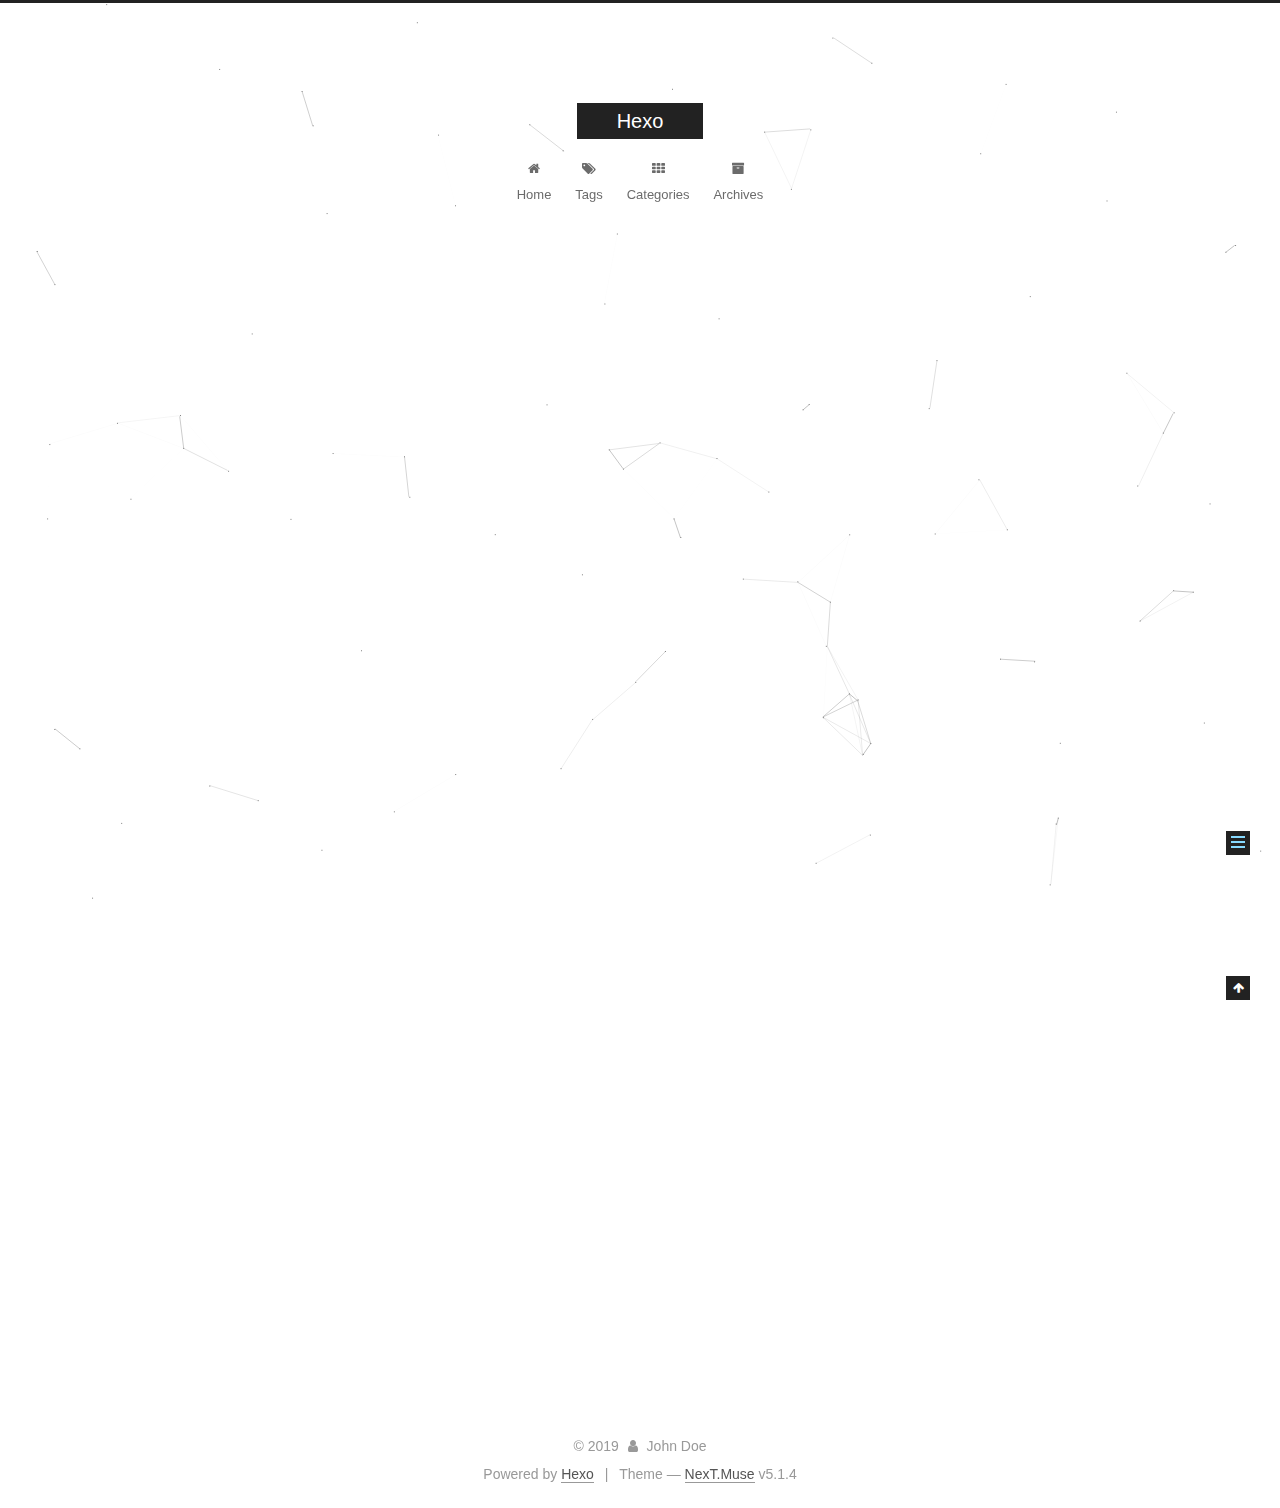
==== commit 140916af: "Site updated: 2019-06-24 10:14:53" ====
--- a/2019/06/23/hello-world/index.html
+++ b/2019/06/23/hello-world/index.html
@@ -86,7 +86,7 @@
 <meta property="og:site_name" content="Hexo">
 <meta property="og:description" content="Welcome to Hexo! This is your very first post. Check documentation for more info. If you get any problems when using Hexo, you can find the answer in troubleshooting or you can ask me on GitHub. Quick">
 <meta property="og:locale" content="default">
-<meta property="og:updated_time" content="2019-06-23T14:45:37.223Z">
+<meta property="og:updated_time" content="2019-06-24T02:05:47.615Z">
 <meta name="twitter:card" content="summary">
 <meta name="twitter:title" content="Hello World">
 <meta name="twitter:description" content="Welcome to Hexo! This is your very first post. Check documentation for more info. If you get any problems when using Hexo, you can find the answer in troubleshooting or you can ask me on GitHub. Quick">
@@ -335,6 +335,8 @@
 
 <p>More info: <a href="https://hexo.io/docs/writing.html" target="_blank" rel="noopener">Writing</a></p>
 <h3 id="Run-server"><a href="#Run-server" class="headerlink" title="Run server"></a>Run server</h3><figure class="highlight bash"><table><tr><td class="gutter"><pre><span class="line">1</span><br></pre></td><td class="code"><pre><span class="line">$ hexo server</span><br></pre></td></tr></table></figure>
+
+<a id="more"></a>
 
 <p>More info: <a href="https://hexo.io/docs/server.html" target="_blank" rel="noopener">Server</a></p>
 <h3 id="Generate-static-files"><a href="#Generate-static-files" class="headerlink" title="Generate static files"></a>Generate static files</h3><figure class="highlight bash"><table><tr><td class="gutter"><pre><span class="line">1</span><br></pre></td><td class="code"><pre><span class="line">$ hexo generate</span><br></pre></td></tr></table></figure>
--- a/css/main.css
+++ b/css/main.css
@@ -1942,7 +1942,7 @@
   width: 4px;
   height: 4px;
   border-radius: 50%;
-  background: #ffa66f;
+  background: #ff44b3;
 }
 .links-of-blogroll {
   font-size: 13px;
